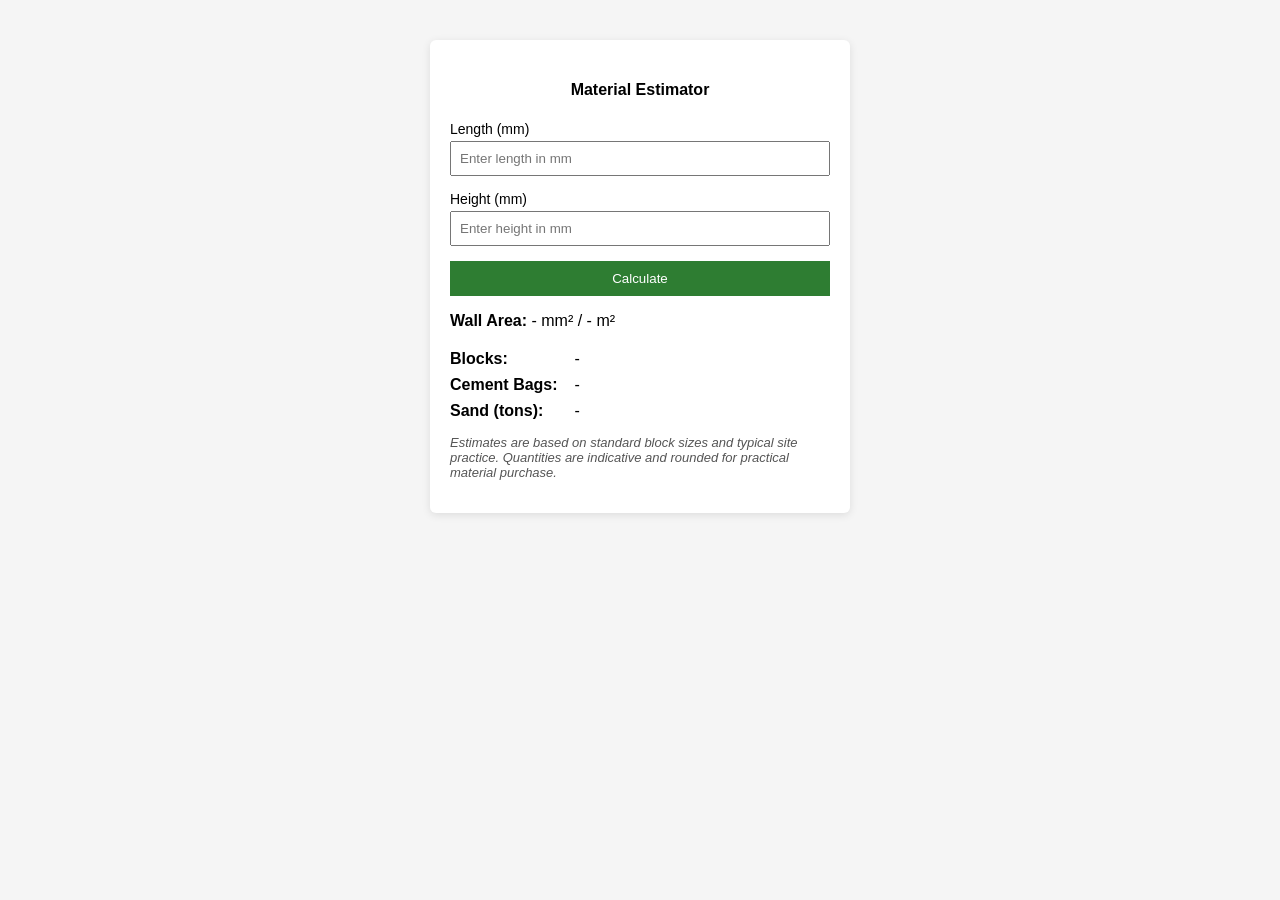
==== Estimator/index.html @ f7a358f7 "Initial portfolio and estimator MVP" ====
<!DOCTYPE html>
<html lang="en">
<head>
    <meta charset="UTF-8">
    <meta name="viewport" content="width=device-width, initial-scale=1.0">

    <link rel="stylesheet" href="./Css/estimator.css">

    <title>Material Estimator</title>
</head>
<body>
    <div class="estimator">

  <h4>Material Estimator</h4>

  <div class="field">
    <label for="length">Length (mm)</label>
    <input type="number" id="length" placeholder="Enter length in mm">
  </div>

  <!-- <div class="field">
    <label for="width">Width (m)</label>
    <input type="number" id="width" placeholder="Enter width">
  </div> -->

  <div class="field">
    <label for="height">Height (mm)</label>
    <input type="number" id="height" placeholder="Enter height in mm">
  </div>

  <button id="calculateBtn" onclick="calculateWallArea()">Calculate</button>

  <p><strong>Wall Area:</strong>
    <span id="areaMM">-</span> mm² /
    <span id="areaM">-</span> m²
  </p>


  <div id="result">
    <p><strong>Blocks:</strong> <span id="blocks">-</span></p>
    <p><strong>Cement Bags:</strong> <span id="cement">-</span></p>
    <p><strong>Sand (tons):</strong> <span id="sand">-</span></p>
  </div>

  <div class="assumptions">
  <p>
    <em>
      Estimates are based on standard block sizes and typical site practice.
      Quantities are indicative and rounded for practical material purchase.
    </em>
  </p>
</div>


</div>



<script src="./Javascript/estimator.js"></script>
</body>
</html>
---- Estimator/Css/estimator.css ----
* {
  box-sizing: border-box;
}

body {
  font-family: Arial, sans-serif;
  background: #f5f5f5;
}

.estimator {
  max-width: 420px;
  margin: 40px auto;
  background: #ffffff;
  padding: 20px;
  border-radius: 6px;
  box-shadow: 0 2px 8px rgba(0,0,0,0.1);
}

.estimator h4 {
  text-align: center;
}

.field {
  margin-bottom: 15px;
}

label {
  display: block;
  font-size: 14px;
  margin-bottom: 4px;
}

input, select {
  width: 100%;
  padding: 8px;
}

button {
  width: 100%;
  padding: 10px;
  background: #2e7d32; /* calm green */
  color: white;
  border: none;
  cursor: pointer;
}

button:hover {
  background: #256428;
}

#result {
  margin-top: 20px;
}

#result p {
  margin: 8px 0;
}

#result strong {
  display: inline-block;
  min-width: 120px;
}

.assumptions {
  font-size: 13px;
  color: #555;
  margin-top: 15px;
}
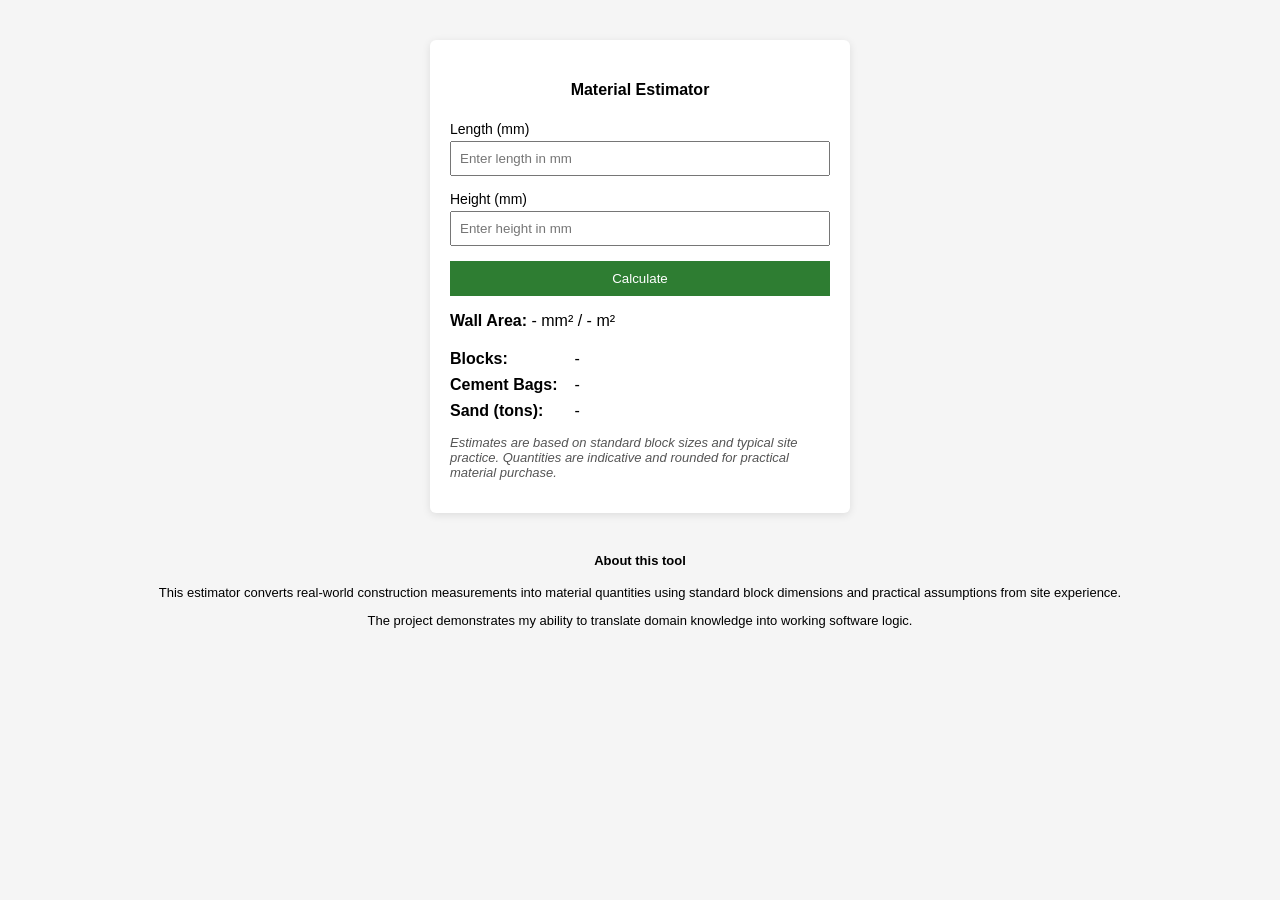
==== commit 71e52d1e: "Refine portfolio README with concise project context" ====
--- a/Estimator/index.html
+++ b/Estimator/index.html
@@ -9,6 +9,7 @@
     <title>Material Estimator</title>
 </head>
 <body>
+
     <div class="estimator">
 
   <h4>Material Estimator</h4>
@@ -50,9 +51,21 @@
     </em>
   </p>
 </div>
+</div>
 
+<section class="project_notes">
+  <h4>About this tool</h4>
+  <p>
+    This estimator converts real-world construction measurements into
+    material quantities using standard block dimensions and practical
+    assumptions from site experience.
+  </p>
+  <p>
+    The project demonstrates my ability to translate domain knowledge
+    into working software logic.
+  </p>
+</section>
 
-</div>
 
 
 
--- a/Estimator/Css/estimator.css
+++ b/Estimator/Css/estimator.css
@@ -65,4 +65,10 @@
   font-size: 13px;
   color: #555;
   margin-top: 15px;
+}
+
+.project_notes {
+  text-align: center;
+  /* background: gray; */
+  font-size: small;
 }
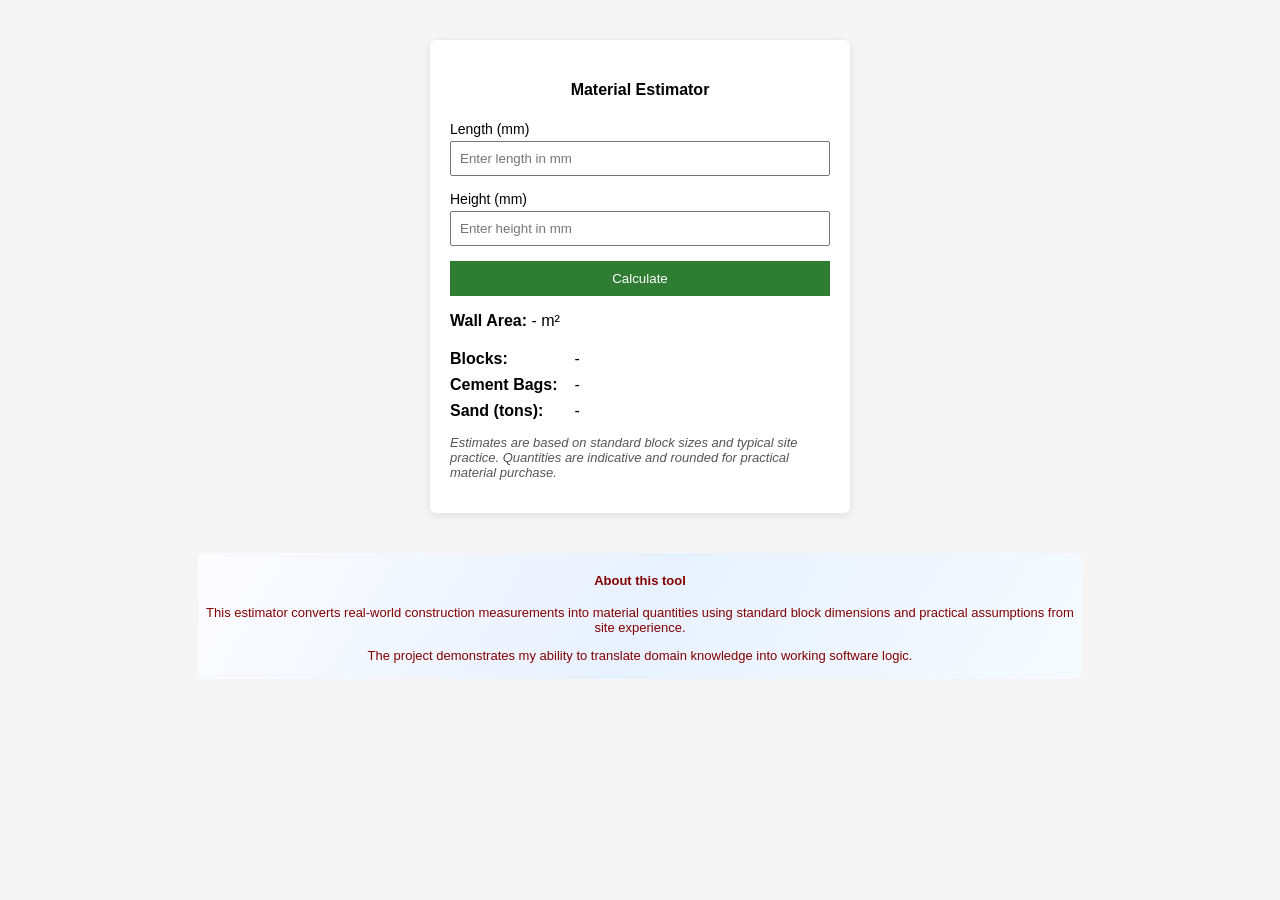
==== commit 2a6de29e: "Projects section content clarity" ====
--- a/Estimator/index.html
+++ b/Estimator/index.html
@@ -32,7 +32,7 @@
   <button id="calculateBtn" onclick="calculateWallArea()">Calculate</button>
 
   <p><strong>Wall Area:</strong>
-    <span id="areaMM">-</span> mm² /
+    <!-- <span id="areaMM">-</span> mm² / -->
     <span id="areaM">-</span> m²
   </p>
 
--- a/Estimator/Css/estimator.css
+++ b/Estimator/Css/estimator.css
@@ -69,6 +69,12 @@
 
 .project_notes {
   text-align: center;
-  /* background: gray; */
+  background: linear-gradient(
+  120deg,#fdfcff,#e8f1ff,#f5fbff);
+  color: rgb(131, 0, 0);
   font-size: small;
+  width: 70%;
+  margin: 0 auto;
+  padding: 3px 8px;
+  border-radius: 6px;
 }
